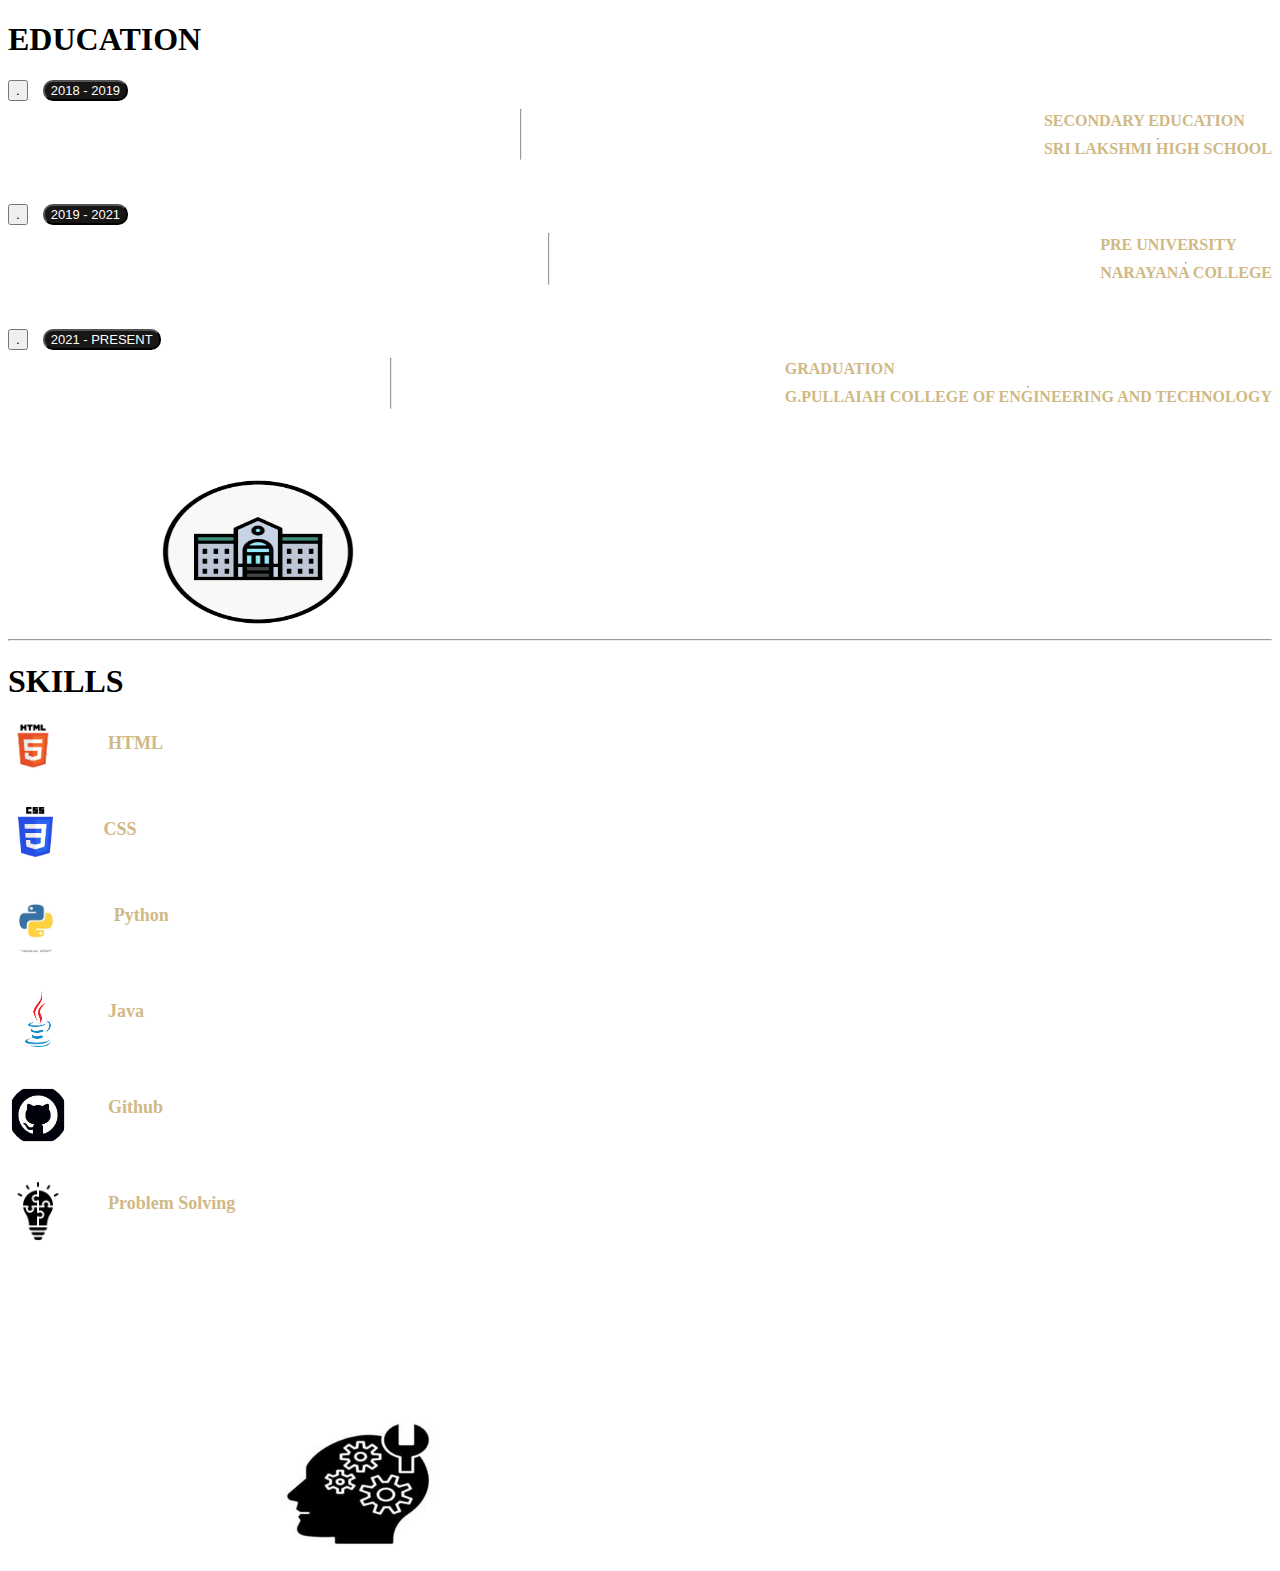
==== about.html @ f8dc9830 "Initial Commit" ====
<!DOCTYPE html>
<html lang="en">

<head>
    <meta charset="UTF-8">
    <meta name="viewport" content="width=device-width, initial-scale=1.0">
    <title>About me</title>
</head>



<body>

    <section class="secondsection">

        <div>
            <h1 id="h1">
                EDUCATION
            </h1>
            <div style="display: flex;">
                <button id="b1">.</button>
                <button style="margin-left: 15px; font-size: small; background-color: rgb(25, 22, 22); color: white; border-radius: 10px;">2018 - 2019</button>
            </div>
            <div style="display: flex;">
                <hr id="hr1">
                <h1 style="font-size: 16px; margin-left: 10px; color: rgb(208, 185, 133);">SECONDARY EDUCATION <span>
                        <hr style="width: 0px; margin-bottom: 0px;">SRI LAKSHMI HIGH SCHOOL</span></h1>
            </div>
            <br>
            <br>

            <div style="display: flex;">
                <button id="b1">.</button>
                <button style="margin-left: 15px; font-size: small; background-color: rgb(25, 22, 22); color: white; border-radius: 10px;">2019 - 2021</button>
            </div>
            <div style="display: flex;">
                <hr id="hr1">
                <h1 style="font-size: 16px; margin-left: 10px; color: rgb(208, 185, 133);">PRE UNIVERSITY <span>
                        <hr style="width: 0px; margin-bottom: 0px;">NARAYANA COLLEGE</span></h1>
            </div>

            <br>
            <br>
            <div style="display: flex;">
                <button id="b1">.</button>
                <button style="margin-left: 15px; font-size: small; background-color: rgb(25, 22, 22); color: white; border-radius: 10px;">2021 - PRESENT</button>
            </div>
            <div style="display: flex;">
                <hr id="hr1">
                <h1 style="font-size: 16px; margin-left: 10px; color: rgb(208, 185, 133);">GRADUATION<span>
                        <hr style="width: 0px; margin-bottom: 0px;"> <b>G.PULLAIAH COLLEGE OF ENGINEERING AND TECHNOLOGY</b></span></h1>
            </div>
        </div>
        <div style="margin-left: 150px;">
            <img style="height: 150px; width: 200px; margin-top: 60px;" src="un.png" alt="">
        </div>
    </section>
    <hr id="hr0">

    <section class="thirdsection">
        <div>
            <h1 id="h1">
                SKILLS
            </h1>
            <div style="display: flex; margin-right: 300px;">
                <img style="height: 50px; border-radius: 40%;" src="images (4).png" alt="">
                <h1 style="margin-left: 50px; font-size: 18px; color: rgb(208, 185, 133);">HTML</h1>
            </div>
            <br>
            <br>

            <div style="display: flex;">
                <img style="height: 50px; margin-left: 10px; border-radius: 5%;" src="images (6).png" alt="">
                <h1 style="margin-left: 50px; font-size: 18px; color: rgb(208, 185, 133);">CSS</h1>
            </div>

            <br>
            <br>
            <div style="display: flex;">
                <img style="height: 60px; border-radius: 40%;" src="python1.webp" alt="">
                <h1 style="margin-left: 50px; font-size: 18px; color: rgb(208, 185, 133);">Python</h1>
            </div>

            <br>
            <br>
            <div style="display: flex;">
                <img style="height: 60px; width: 60px; border-radius: 50%;" src="java.png" alt="">
                <h1 style="margin-left: 40px; font-size: 18px; color: rgb(208, 185, 133);">Java</h1>
            </div>
            <br>
            <br>
            <div style="display: flex;">
                <img style="height: 60px; width: 60px; border-radius: 80%;" src="images (7).jpeg" alt="">
                <h1 style="margin-left: 40px; font-size: 18px; color: rgb(208, 185, 133);">Github</h1>
            </div>
            <br>
            <br>
            <div style="display: flex;">
                <img style="height: 60px; width: 60px; border-radius: 50%;" src="images (7).png" alt="">
                <h1 style="margin-left: 40px; font-size: 18px; color: rgb(208, 185, 133);">Problem Solving</h1>
            </div>
            <br>
        </div>

        <div style="margin-left: 150px;">
            <img style="margin-left: 100px; height: 150px; width: 200px; margin-top: 150px; border-radius: 40%;" src="skills.jpg" alt="">
        </div>
    </section>
</body>

</html>
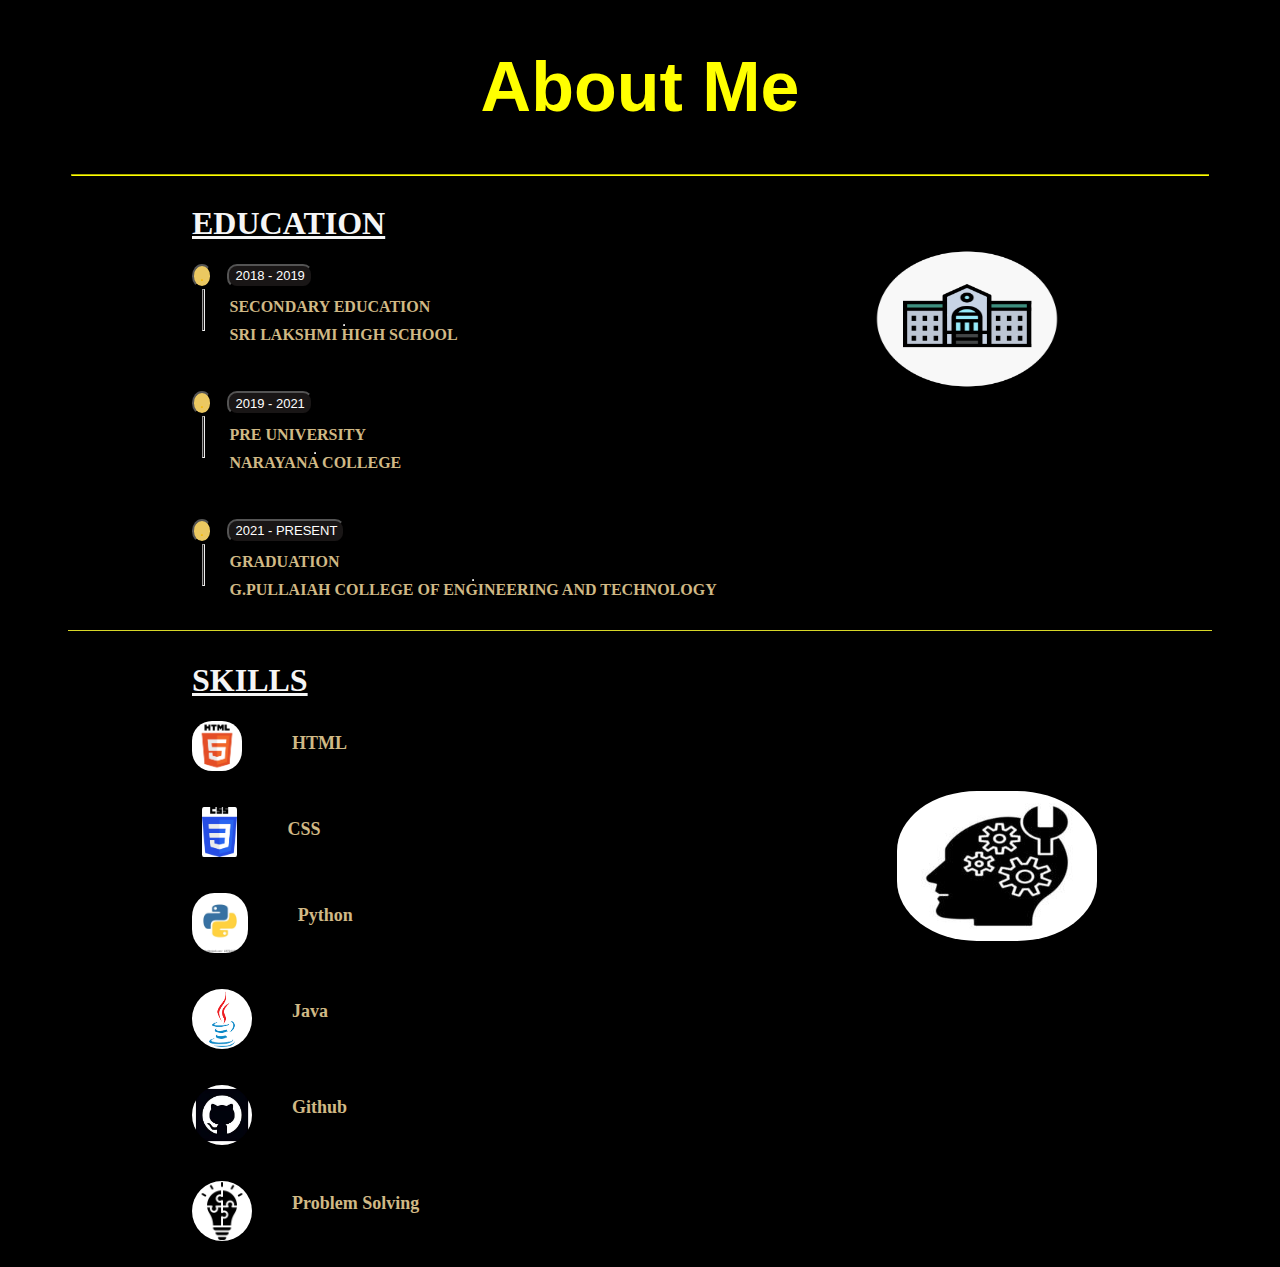
==== commit 791b25a9: "Updated portfolio -- all images into single folder" ====
--- a/about.html
+++ b/about.html
@@ -5,11 +5,17 @@
     <meta charset="UTF-8">
     <meta name="viewport" content="width=device-width, initial-scale=1.0">
     <title>About me</title>
+    <link rel="stylesheet" href="about.css">
+    
 </head>
 
 
 
 <body>
+    <div class="Heading">
+        <h1 >About Me</h1>
+        <hr >
+    </div>
 
     <section class="secondsection">
 
@@ -52,7 +58,7 @@
             </div>
         </div>
         <div style="margin-left: 150px;">
-            <img style="height: 150px; width: 200px; margin-top: 60px;" src="un.png" alt="">
+            <img style="height: 150px; width: 200px; margin-top: 60px;" src="Images/un.png" alt="">
         </div>
     </section>
     <hr id="hr0">
@@ -63,47 +69,47 @@
                 SKILLS
             </h1>
             <div style="display: flex; margin-right: 300px;">
-                <img style="height: 50px; border-radius: 40%;" src="images (4).png" alt="">
+                <img style="height: 50px; border-radius: 40%;" src="Images/images (4).png" alt="">
                 <h1 style="margin-left: 50px; font-size: 18px; color: rgb(208, 185, 133);">HTML</h1>
             </div>
             <br>
             <br>
 
             <div style="display: flex;">
-                <img style="height: 50px; margin-left: 10px; border-radius: 5%;" src="images (6).png" alt="">
+                <img style="height: 50px; margin-left: 10px; border-radius: 5%;" src="Images/images (6).png" alt="">
                 <h1 style="margin-left: 50px; font-size: 18px; color: rgb(208, 185, 133);">CSS</h1>
             </div>
 
             <br>
             <br>
             <div style="display: flex;">
-                <img style="height: 60px; border-radius: 40%;" src="python1.webp" alt="">
+                <img style="height: 60px; border-radius: 40%;" src="Images/python1.webp" alt="">
                 <h1 style="margin-left: 50px; font-size: 18px; color: rgb(208, 185, 133);">Python</h1>
             </div>
 
             <br>
             <br>
             <div style="display: flex;">
-                <img style="height: 60px; width: 60px; border-radius: 50%;" src="java.png" alt="">
+                <img style="height: 60px; width: 60px; border-radius: 50%;" src="Images/java.png" alt="">
                 <h1 style="margin-left: 40px; font-size: 18px; color: rgb(208, 185, 133);">Java</h1>
             </div>
             <br>
             <br>
             <div style="display: flex;">
-                <img style="height: 60px; width: 60px; border-radius: 80%;" src="images (7).jpeg" alt="">
+                <img style="height: 60px; width: 60px; border-radius: 80%;" src="Images/images (7).jpeg" alt="">
                 <h1 style="margin-left: 40px; font-size: 18px; color: rgb(208, 185, 133);">Github</h1>
             </div>
             <br>
             <br>
             <div style="display: flex;">
-                <img style="height: 60px; width: 60px; border-radius: 50%;" src="images (7).png" alt="">
+                <img style="height: 60px; width: 60px; border-radius: 50%;" src="Images/images (7).png" alt="">
                 <h1 style="margin-left: 40px; font-size: 18px; color: rgb(208, 185, 133);">Problem Solving</h1>
             </div>
             <br>
         </div>
 
         <div style="margin-left: 150px;">
-            <img style="margin-left: 100px; height: 150px; width: 200px; margin-top: 150px; border-radius: 40%;" src="skills.jpg" alt="">
+            <img style="margin-left: 100px; height: 150px; width: 200px; margin-top: 150px; border-radius: 40%;" src="Images/skills.jpg" alt="">
         </div>
     </section>
 </body>
--- a/about.css
+++ b/about.css
@@ -0,0 +1,566 @@
+.Heading{
+    max-width: 90%;
+     margin: 0 auto;
+     
+     
+     text-align: center;
+     h1{
+       text-align: center;
+       font-size: 70px;
+       font-family: 'Gill Sans', 'Gill Sans MT', Calibri, 'Trebuchet MS', sans-serif;
+       color: yellow;
+   
+   }
+   hr{
+   
+       border-radius: 2px;
+       border-color: yellow;
+       max-width: 100%;
+   }
+
+   
+}
+.left {
+    font-size: 30px;
+    font-weight: 500;
+    color: whitesmoke;
+    font-family: Georgia, 'Times New Roman', Times, serif;
+}
+
+.left a {
+    text-decoration: none;
+    /* color: white; */
+    color: yellow;
+}
+
+.left a:hover {
+    color: rgb(254, 8, 8);
+}
+
+
+
+body {
+    background-color: rgb(0, 0, 0);
+    color: azure;
+}
+
+nav {
+    display: flex;
+    justify-content: space-around;
+    align-items: center;
+    /* background-color:rgb(136, 60, 207); */
+    background-color: rgb(49, 49, 48);
+    border-radius: 10px;
+    height: 70px;
+}
+
+nav ul {
+    display: flex;
+    justify-content: center;
+    padding-left: 150px;
+
+
+}
+
+nav ul li {
+    list-style: none;
+    padding-left: 0px;
+    padding-right: 100px;
+    margin-right: 50px;
+    font-size: 15px;
+}
+
+nav ul li a {
+    /* color: white; */
+    color:yellow;
+    /* border-style: unset; */
+    background-color: rgb(49, 49, 48);
+    text-decoration: none;
+    font-family: Arial, Helvetica, sans-serif;
+    font-weight: 600;
+    /* border-radius: 3px; */
+
+
+
+}
+
+nav ul li a:hover {
+    color: rgb(243, 79, 79);
+    font-size: medium;
+
+}
+
+.firstsection {
+    display: flex;
+    justify-content: space-around;
+    align-items: center;
+    /* margin: auto; */
+    margin: 23px 0px;
+}
+
+.firstsection>div {
+    width: 30%;
+    /* background-color: red; */
+    margin-top: 50px;
+}
+
+.rightsection {
+    /* background-color:red; */
+
+    /* width: 30%; */
+    color: whitesmoke;
+    font-size: 40px;
+    /* margin: 70px 0; */
+}
+
+.leftsection {
+    /* background-color: rgb(209, 4, 4); */
+    margin-right: 0px;
+
+
+}
+
+.leftsection img {
+    /* margin-top: 50px; */
+    margin-left: 0px;
+    height: 400px;
+    width: 400px;
+    border-radius: 100%;
+    border-color: rgb(181, 223, 12);
+    border-style:solid;
+    border-width: 3px;
+
+}
+
+.purple {
+    /* color: rgb(136, 60, 207); */
+    color: yellow;
+}
+
+#element {
+    color: rgb(136, 60, 207);
+    color: yellow;
+}
+
+.secondsection {
+    max-width: 81vw;
+    /* background-color: blue; */
+    
+    margin:auto;
+    font-size: 25px;
+    display: flex;
+}
+.thirdsection
+{
+    max-width: 81vw;
+    /* background-color: blue; */
+    
+    margin:auto;
+    font-size: 25px;
+    display: flex; 
+}
+
+#hr0{
+    /* background-color: rgb(105, 52, 154); */
+    background-color: rgb(215, 215, 40);
+    border: 0;
+    height: 1px;
+    margin-left: 80px;
+    margin-right: 80px;
+    margin-top: 0px;
+    margin-bottom: 40px;
+}
+#h1
+{
+    text-decoration: underline;
+    /* background-color: aqua; */
+    font-family:Georgia, 'Times New Roman', Times, serif;
+    
+    
+
+}
+#b1
+{
+    border-radius: 50%;
+    font-size: x-large;
+    background-color: rgb(235, 200, 97);
+    color: rgb(245, 185, 3);
+    
+}
+#hr1
+{
+    height: 90px;
+    background-color: rgb(33, 31, 31);
+    width: 0.5px;
+    margin-left: 12px;
+    margin-right: 30px;
+    margin-top: 1px;
+    margin-bottom: 0PX;
+}
+a.resume-link {
+    margin-left: 40px;
+    text-decoration: none;
+    font-size: medium;
+    color: rgb(3, 2, 2);
+    font-family: Georgia, 'Times New Roman', Times, serif;
+    font-style: initial;
+    padding: 10px 20px;
+    background-color: yellow;
+    border-radius: 5px;
+}
+a.resume-link:hover {
+    background-color: yellow;
+}
+
+.firstdiv{
+    display: flex;
+    height: 100%;
+    background-color: rgb(0, 0, 0);
+    
+
+}
+.leftdiv{
+background-color: rgb(0, 0, 0);
+/* border-style: solid; */
+height:100%;
+width:50%;
+margin-left: 20px;
+margin-right: 40px;
+margin-top: 100px;
+}
+.rightdiv{
+background-color: rgb(0, 0, 0);
+height:100%;
+width:50%;
+margin-left: 100px;
+margin-right: 0px;
+margin-top: 100px;
+}
+#h1{
+color: whitesmoke;
+font-style: normal;
+font-family:'Franklin Gothic Medium', 'Arial Narrow', Arial, sans-serif;
+
+}
+#p1
+{
+color: white;
+}
+.i1:focus{
+
+
+
+outline-color:yellow;
+outline-style: solid;
+}
+.t1:focus{
+
+
+
+outline-color:yellow;
+outline-style: solid;
+}
+.b1{
+height: 100px; 
+width: 300px;
+ background-color: rgb(16, 16, 16);
+ border-style: solid;
+  border-radius: 5px;
+  text-decoration: none;
+  font-size: large;
+  padding-left: 25px;
+  padding-top: 2px;
+  padding-bottom: 2px;
+  padding-right: 25px;
+  border-color:yellow;
+  color: rgb(255, 255, 255);
+  border-width: 1px;
+  margin-left: 170px;
+
+  
+
+}
+.b1:hover{
+background-color: rgb(0, 0, 0);
+
+}
+#img1{
+height: 50px;
+width: 50px;
+margin-left: 20px;
+}
+#img2{
+height: 45px;
+width: 45px;
+margin-left: 20px;
+margin-top: 3px;
+}
+
+.left {
+        font-size: 20px;
+        font-weight: 500;
+        color: whitesmoke;
+        font-family: Georgia, 'Times New Roman', Times, serif;
+    }
+
+    .left a {
+        text-decoration: none;
+        color: yellow;
+    }
+
+    .left a:hover {
+        color: rgb(254, 8, 8);
+    }
+
+    body {
+        background-color: black;
+        color: azure;
+    }
+
+    nav {
+        display: flex;
+        justify-content: space-around;
+        align-items: center;
+        background-color: rgb(49, 49, 48);
+        border-radius: 10px;
+        height: 50px;
+    }
+
+    nav ul {
+        display: flex;
+        justify-content: center;
+        padding-left: 100px;
+    }
+
+    nav ul li {
+        list-style: none;
+        padding-left: 0px;
+        padding-right: 20px;
+        font-size: 16px;
+    }
+
+    nav ul li a {
+        color: yellow;
+        background-color: rgb(49, 49, 48);
+        text-decoration: none;
+        font-family: Arial, Helvetica, sans-serif;
+        font-weight: 600;
+    }
+
+    nav ul li a:hover {
+        color: rgb(243, 79, 79);
+        font-size: 1.1rem;
+    }
+
+    .firstsection {
+        display: flex;
+        justify-content: space-around;
+        align-items: center;
+        margin: 20px 0;
+    }
+
+    .firstsection>div {
+        width: 30%;
+        margin-top: 30px;
+    }
+
+    .leftsection {
+        color: whitesmoke;
+        font-size: 28px;
+    }
+
+    .rightsection {
+        margin-right: 50px;
+    }
+
+    .rightsection img {
+        margin-left: 80px;
+        height: 250px;
+        width: 250px;
+    }
+
+    .purple {
+        color: yellow;
+    }
+
+    #element {
+        color: yellow;
+    }
+
+    .secondsection {
+        max-width: 70vw;
+        margin: auto;
+        font-size: 18px;
+        display: flex;
+    }
+
+    .thirdsection {
+        max-width: 70vw;
+        margin: auto;
+        font-size: 18px;
+        display: flex;
+    }
+
+    #hr0 {
+        background-color: rgb(215, 215, 40);
+        border: 0;
+        height: 1px;
+        margin-left: 60px;
+        margin-right: 60px;
+        margin-top: 30px;
+        margin-bottom: 20px;
+    }
+
+    #h1 {
+        text-decoration: underline;
+        font-family: Georgia, 'Times New Roman', Times, serif;
+    }
+
+    #b1 {
+        border-radius: 50%;
+        font-size: medium;
+        background-color: rgb(235, 200, 97);
+        color: rgb(245, 185, 3);
+    }
+
+    #hr1 {
+        height: 60px;
+        background-color: rgb(33, 31, 31);
+        width: 0.5px;
+        margin-left: 10px;
+        margin-right: 20px;
+    }
+    .left {
+        font-size: 18px;
+        font-weight: 500;
+        color: whitesmoke;
+        font-family: Georgia, 'Times New Roman', Times, serif;
+    }
+
+    .left a {
+        text-decoration: none;
+        color: yellow;
+    }
+
+    .left a:hover {
+        color: rgb(254, 8, 8);
+    }
+
+    body {
+        background-color: black;
+        color: azure;
+    }
+
+    nav {
+        display: flex;
+        justify-content: space-around;
+        align-items: center;
+        background-color: rgb(49, 49, 48);
+        border-radius: 10px;
+        height: 50px;
+    }
+
+    nav ul {
+        display: flex;
+        justify-content: center;
+        padding-left: 50px;
+    }
+
+    nav ul li {
+        list-style: none;
+        padding-left: 0px;
+        padding-right: 15px;
+        font-size: 14px;
+    }
+
+    nav ul li a {
+        color: yellow;
+        background-color: rgb(49, 49, 48);
+        text-decoration: none;
+        font-family: Arial, Helvetica, sans-serif;
+        font-weight: 600;
+    }
+
+    nav ul li a:hover {
+        color: rgb(243, 79, 79);
+        font-size: 1.1rem;
+    }
+
+    .firstsection {
+        display: flex;
+        justify-content: space-around;
+        align-items: center;
+        margin: 10px 0;
+    }
+
+    .firstsection>div {
+        width: 30%;
+        margin-top: 20px;
+    }
+
+    .leftsection {
+        color: whitesmoke;
+        font-size: 24px;
+    }
+
+    .rightsection {
+        margin-right: 50px;
+    }
+
+    .rightsection img {
+        margin-left: 60px;
+        height: 200px;
+        width: 200px;
+    }
+
+    .purple {
+        color: yellow;
+    }
+
+    #element {
+        color: yellow;
+    }
+
+    .secondsection {
+        max-width: 70vw;
+        margin: auto;
+        font-size: 16px;
+        display: flex;
+    }
+
+    .thirdsection {
+        max-width: 70vw;
+        margin: auto;
+        font-size: 16px;
+        display: flex;
+    }
+
+    #hr0 {
+        background-color: rgb(215, 215, 40);
+        border: 0;
+        height: 1px;
+        margin-left: 60px;
+        margin-right: 60px;
+        margin-top: 20px;
+        margin-bottom: 10px;
+    }
+
+    #h1 {
+        text-decoration: underline;
+        font-family: Georgia, 'Times New Roman', Times, serif;
+    }
+
+    #b1 {
+        border-radius: 50%;
+        font-size: medium;
+        background-color: rgb(235, 200, 97);
+        color: rgb(245, 185, 3);
+    }
+
+    #hr1 {
+        height: 40px;
+        background-color: rgb(33, 31, 31);
+        width: 0.5px;
+        margin-left: 10px;
+        margin-right: 15px;
+    }